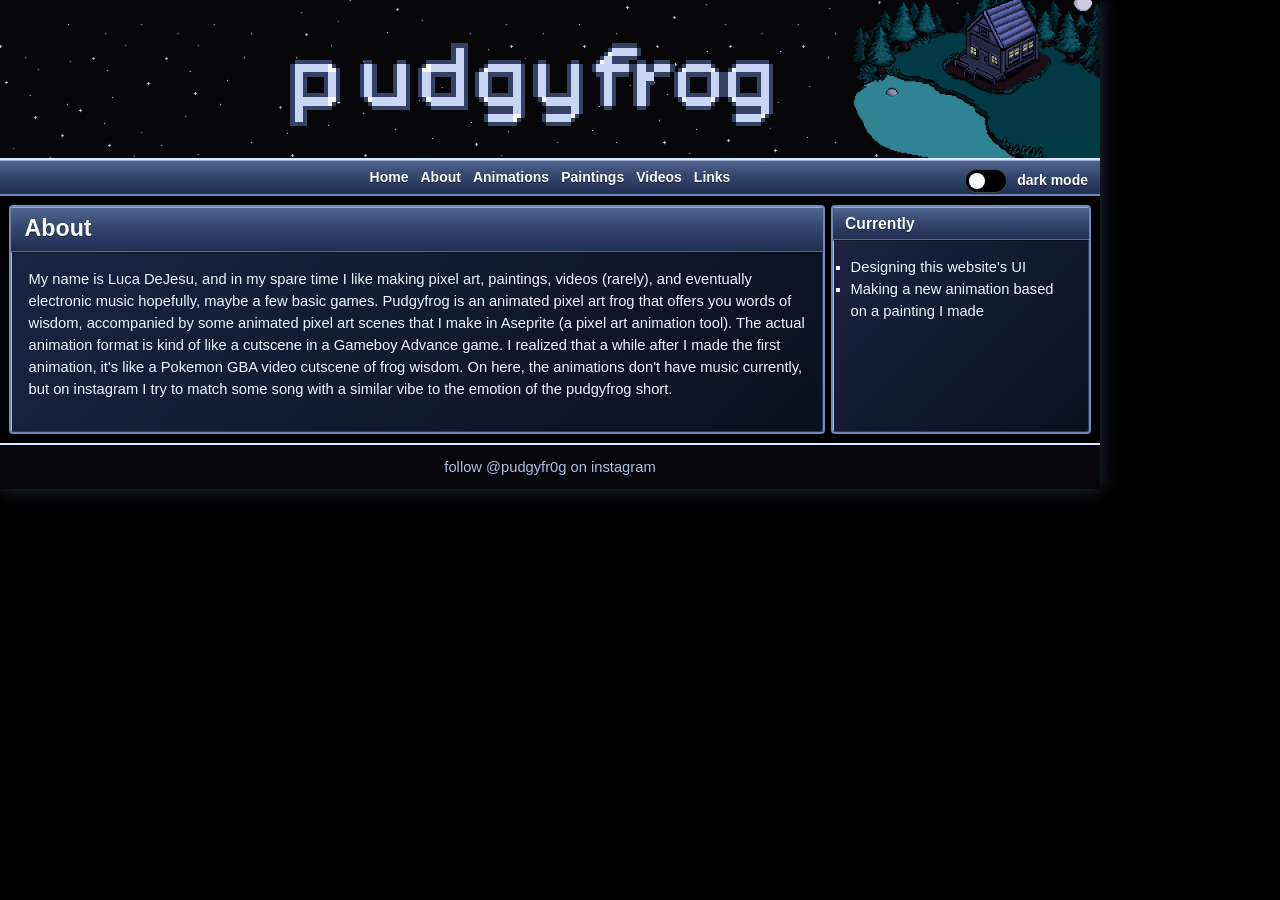
==== about.html @ e2b1fe8c "updated the about page" ====
<!doctype html>
<html lang="en">
  <head>
    <meta charset="utf-8">
    <meta name="viewport" content="width=device-width, initial-scale=1">
    <title>About | Pudgy Frog</title>
    <meta name="description" content="About Pudgy Frog.">
    <link rel="stylesheet" href="styles.css?v=mobile-animation-stability">
  </head>
  <body>
    <div class="stars" aria-hidden="true"></div>
    <div class="moon" aria-hidden="true"></div>
    <div class="site-shell">
      <header class="masthead">
        <a class="brand brand-logo" href="index.html">
          <picture>
            <source media="(max-width: 860px)" srcset="assets/images/decor/pudgy-logo-mobile.png?v=mobile-logo-20260625">
            <img src="assets/images/decor/pudgy-logo-desktop.gif?v=logo-animation-20260625" alt="pudgyfrog">
          </picture>
        </a>
      </header>
      <nav class="main-nav" aria-label="Main navigation">
        <a href="index.html">Home</a>
        <a href="about.html" aria-current="page">About</a>
        <a href="gallery.html">Animations</a>
        <a href="thoughts.html">Paintings</a>
        <a href="videos.html">Videos</a>
        <a href="links.html">Links</a>
        <label class="theme-toggle">
          <input type="checkbox" data-theme-toggle>
          <span class="theme-toggle-track" aria-hidden="true">
            <span class="theme-toggle-thumb"></span>
          </span>
          <span data-theme-label>dark mode</span>
        </label>
      </nav>
      <main class="page-grid">
        <article class="box page-panel">
          <h1>About</h1>
          <p>
            My name is Luca DeJesu, and in my spare time I like making pixel art,
            paintings, videos (rarely), and eventually electronic music hopefully,
            maybe a few basic games. Pudgyfrog is an animated pixel art frog that
            offers you words of wisdom, accompanied by some animated pixel art scenes
            that I make in Aseprite (a pixel art animation tool). The actual animation
            format is kind of like a cutscene in a Gameboy Advance game. I realized
            that a while after I made the first animation, it's like a Pokemon GBA
            video cutscene of frog wisdom. On here, the animations don't have music
            currently, but on instagram I try to match some song with a similar vibe
            to the emotion of the pudgyfrog short.
          </p>
        </article>
        <aside class="box">
          <h2>Currently</h2>
          <ul class="plain-list">
            <li>Designing this website's UI</li>
            <li>Making a new animation based on a painting I made</li>
          </ul>
        </aside>
      </main>
      <footer class="site-footer"><p>follow @pudgyfr0g on instagram</p></footer>
    </div>
    <script src="script.js"></script>
  </body>
</html>
---- styles.css ----
:root {
  color-scheme: dark;
  --bg: #02030d;
  --panel: #05050b;
  --panel-soft: #0a0e23;
  --shell-bg: rgba(0, 0, 0, 0.9);
  --body-bg: #000;
  --ink: #f8fbff;
  --muted: #aebfe3;
  --line: #dbe7ff;
  --blue: #1638ff;
  --blue-hot: #374cff;
  --green: #71d692;
  --pink: #ff8bd4;
  --shadow: rgba(67, 91, 145, 0.38);
  --sky-gradient: linear-gradient(90deg, #10182d 0%, #1b2948 48%, #0d1528 100%);
  --gradient-text: #f8fbff;
  --nav-hover: #aebfe3;
  --weather-bg: #0c1325;
  --weather-text: #f8fbff;
  --weather-title: linear-gradient(90deg, #26395f, #101a31);
  --masthead-left-bg: #050812;
  --brand-color: #ffffff;
  --font-ui: "Segoe UI Variable Text", "Segoe UI", Tahoma, Geneva, sans-serif;
  --font-display: "Segoe UI Variable Display", "Segoe UI", Tahoma, Geneva, sans-serif;
}

html[data-theme="light"] {
  color-scheme: light;
  --bg: #f3f8ff;
  --panel: #f8fbff;
  --panel-soft: #eaf3ff;
  --shell-bg: rgba(244, 249, 255, 0.97);
  --body-bg: #ffffff;
  --ink: #18130f;
  --muted: #755f70;
  --line: #2b241f;
  --blue: #2442de;
  --blue-hot: #4960ff;
  --shadow: rgba(103, 83, 111, 0.22);
  --sky-gradient: linear-gradient(90deg, #ffffff 0%, #edf6ff 52%, #dcecff 100%);
  --gradient-text: #18130f;
  --nav-hover: #2442de;
  --weather-bg: #f8fbff;
  --weather-text: #18130f;
  --weather-title: linear-gradient(90deg, #ffffff, #e8f3ff);
  --masthead-left-bg: #ffffff;
  --brand-color: #18130f;
}

html[data-theme="dark"] {
  color-scheme: dark;
}

* {
  box-sizing: border-box;
}

html {
  scroll-behavior: smooth;
}

body {
  min-height: 100vh;
  margin: 0;
  background: var(--body-bg);
  color: var(--ink);
  font-family: var(--font-ui);
  font-size: 0.92rem;
  line-height: 1.5;
}

a {
  color: var(--ink);
}

button,
input,
textarea {
  font: inherit;
}

.stars {
  display: none;
}

.moon {
  display: none;
}

.moon::after {
  content: "";
  position: absolute;
  top: -0.15rem;
  left: 1.3rem;
  width: 4rem;
  height: 4rem;
  border-radius: 50%;
  background: var(--bg);
}

.site-shell {
  width: min(1100px, calc(100% - 1rem));
  margin: 0 0 5rem;
  border: 0;
  background: var(--shell-bg);
  box-shadow: 0 0 18px rgba(126, 156, 214, 0.3);
}

html[data-theme="light"] .site-shell {
  box-shadow: 0 0 18px rgba(139, 179, 230, 0.34);
}

.masthead {
  position: relative;
  display: grid;
  min-height: 160px;
  aspect-ratio: 11000 / 1600;
  place-items: center;
  align-content: center;
  gap: 0.55rem;
  overflow: hidden;
  border-bottom: 2px solid var(--line);
  background: var(--masthead-left-bg);
  text-align: center;
}

.masthead::before,
.masthead::after {
  content: "";
  position: absolute;
  inset: 0;
  z-index: 0;
  background-repeat: no-repeat;
  background-size: contain;
  image-rendering: pixelated;
  opacity: 0.82;
  pointer-events: none;
}

.masthead .brand::before {
  content: none;
}

.masthead::before {
  right: auto;
  width: 52%;
  background-color: var(--masthead-left-bg);
  background-image: none;
  -webkit-mask-image: none;
  mask-image: none;
  opacity: 1;
}

.masthead::after {
  left: auto;
  width: 58%;
  background-color: var(--masthead-left-bg);
  background-image: none;
  background-position: right center;
  -webkit-mask-image: none;
  mask-image: none;
}

html[data-theme="light"] .masthead {
  background-color: #fff;
  background-image: url("assets/images/decor/light-mode-animation.gif?v=light-masthead-final-fr");
  background-position: center bottom;
  background-size: 100% auto;
  background-repeat: no-repeat;
  opacity: 1;
}

html[data-theme="light"] .masthead::before,
html[data-theme="light"] .masthead::after {
  width: 100%;
  background: transparent;
  opacity: 0;
}

html[data-theme="dark"] .masthead {
  background-color: #000;
  background-image: url("assets/images/decor/dark-mode-cabin.gif?v=dark-masthead-20260623");
  background-position: center bottom;
  background-size: 100% auto;
  background-repeat: no-repeat;
  opacity: 1;
}

html[data-theme="dark"] .masthead::before,
html[data-theme="dark"] .masthead::after {
  background-image: none;
  opacity: 0;
}

.masthead.compact {
  min-height: 102px;
}

.stripe-panel {
  display: none;
}

.brand {
  position: relative;
  z-index: 2;
  display: inline-flex;
  align-items: center;
  justify-content: center;
  color: var(--brand-color);
  font-family: var(--font-display);
  font-size: clamp(2.45rem, 7vw, 4.4rem);
  font-weight: 500;
  line-height: 1.05;
  text-decoration: none;
  text-shadow: none;
}

.brand-logo {
  width: min(58vw, 540px);
  max-width: calc(100% - 2rem);
  transform: translateY(8px);
}

.brand-logo img {
  display: block;
  width: 100%;
  height: auto;
  image-rendering: pixelated;
}

.brand-logo picture {
  display: block;
  width: 100%;
}

.compact .brand {
  font-size: clamp(2rem, 5.5vw, 3.4rem);
}

.tagline {
  position: relative;
  z-index: 2;
  margin: 0.5rem 0 0;
  color: var(--ink);
  font-size: 0.95rem;
  font-weight: 500;
}

.main-nav {
  position: relative;
  display: flex;
  flex-wrap: wrap;
  justify-content: center;
  gap: 0.25rem 0.75rem;
  padding: 0.55rem 1rem;
  border-bottom: 2px solid var(--line);
  background: var(--sky-gradient);
  color: #fff;
  font-family: Tahoma, Verdana, sans-serif;
  font-size: 14px;
  font-weight: 700;
  letter-spacing: 0;
  line-height: 1.2;
  text-align: center;
  text-shadow: 0 1px 0 #11182d;
  -webkit-font-smoothing: antialiased;
}

html[data-theme="light"] .main-nav {
  background: linear-gradient(180deg, #f4f9ff 0%, #dcecff 48%, #bed8f7 100%);
  color: #111;
  text-shadow: 0 1px 0 #fff;
}

html[data-theme="dark"] .main-nav {
  border-bottom-color: #7188be;
  background: linear-gradient(180deg, #52678f 0%, #34486f 45%, #202e50 100%);
  box-shadow:
    inset 0 1px 0 #9badd1,
    0 1px 0 rgba(0, 0, 0, 0.4);
}

.main-nav a {
  color: inherit;
  text-decoration: none;
  text-shadow: inherit;
}

.main-nav a:hover,
.main-nav [aria-current="page"] {
  color: inherit;
  text-shadow: inherit;
}

.main-nav .theme-toggle {
  position: absolute;
  right: 0.75rem;
}

.theme-toggle {
  display: inline-flex;
  align-items: center;
  gap: 0.65rem;
  color: inherit;
  font-family: Tahoma, Verdana, sans-serif;
  font-size: 14px;
  font-weight: 700;
  letter-spacing: 0;
  line-height: 1.2;
  text-shadow: inherit;
  -webkit-font-smoothing: antialiased;
  cursor: pointer;
  user-select: none;
}

.theme-toggle input {
  position: absolute;
  inline-size: 1px;
  block-size: 1px;
  overflow: hidden;
  clip: rect(0 0 0 0);
  white-space: nowrap;
}

.theme-toggle-track {
  position: relative;
  display: inline-block;
  width: 42px;
  height: 24px;
  flex: 0 0 auto;
  border: 1px solid color-mix(in srgb, var(--ink) 28%, transparent);
  border-radius: 999px;
  background: var(--body-bg);
  box-shadow:
    inset 0 1px 3px rgba(0, 0, 0, 0.28),
    0 1px 2px rgba(0, 0, 0, 0.16);
  transition:
    background 180ms ease,
    border-color 180ms ease;
}

.theme-toggle-thumb {
  position: absolute;
  top: 3px;
  left: 3px;
  width: 16px;
  height: 16px;
  border-radius: 50%;
  background: var(--ink);
  box-shadow: 0 1px 4px rgba(0, 0, 0, 0.38);
  transition:
    transform 180ms cubic-bezier(0.22, 1, 0.36, 1),
    background 180ms ease;
}

.theme-toggle input:checked + .theme-toggle-track .theme-toggle-thumb {
  transform: translateX(18px);
}

.theme-toggle input:focus-visible + .theme-toggle-track {
  outline: 3px solid color-mix(in srgb, var(--blue) 70%, transparent);
  outline-offset: 3px;
}

.theme-toggle:hover .theme-toggle-thumb {
  box-shadow:
    0 1px 4px rgba(0, 0, 0, 0.38),
    0 0 0 4px color-mix(in srgb, var(--ink) 10%, transparent);
}

.layout {
  display: grid;
  grid-template-columns: 255px minmax(0, 1fr) 220px;
  gap: 6px;
  padding: 9px;
}

.box {
  min-width: 0;
  border: 2px solid var(--line);
  background: var(--panel);
}

.box:not(.weather-box),
.comments-section {
  --ink: #17325d;
  --muted: #526b96;
  --line: #7f9edb;
  --panel: #eef3ff;
  --panel-soft: #dfe9fb;
  --gradient-text: #17325d;
  overflow: hidden;
  border: 2px solid #7f9edb;
  border-radius: 4px;
  background:
    linear-gradient(135deg, rgba(255, 255, 255, 0.94), rgba(225, 234, 251, 0.96));
  color: #17325d;
  box-shadow:
    inset 1px 1px 0 #fff,
    inset -1px -1px 0 #b5c8ec,
    2px 3px 0 rgba(52, 83, 159, 0.2);
}

html[data-theme="dark"] .box:not(.weather-box),
html[data-theme="dark"] .comments-section {
  --ink: #eef4ff;
  --muted: #aebfe3;
  --line: #7188be;
  --panel: #11182d;
  --panel-soft: #18233f;
  --gradient-text: #eef4ff;
  border-color: #7188be;
  background:
    linear-gradient(135deg, rgba(27, 38, 69, 0.98), rgba(10, 15, 31, 0.98));
  color: #eef4ff;
  box-shadow:
    inset 1px 1px 0 #a9b9dc,
    inset -1px -1px 0 #26385f,
    2px 3px 0 rgba(0, 0, 0, 0.42);
}

.box h1,
.box h2 {
  margin: 0;
  background: var(--sky-gradient);
  border-bottom: 1px solid var(--line);
  color: var(--gradient-text);
  font-family: var(--font-display);
  font-weight: 700;
  line-height: 1.1;
  text-align: center;
}

.box:not(.weather-box) > h1,
.box:not(.weather-box) > h2,
.comments-section > h2 {
  border-bottom: 1px solid #b7c9eb;
  background:
    linear-gradient(180deg, #fff 0%, #f8fbff 46%, #dce7fa 100%);
  color: #17325d;
  text-align: left;
  text-shadow: 0 1px 0 #fff;
  box-shadow:
    inset 0 1px 0 #fff,
    0 1px 0 rgba(77, 109, 177, 0.2);
}

html[data-theme="dark"] .box:not(.weather-box) > h1,
html[data-theme="dark"] .box:not(.weather-box) > h2,
html[data-theme="dark"] .comments-section > h2 {
  border-bottom-color: #536b9f;
  background:
    linear-gradient(180deg, #52678f 0%, #34486f 45%, #202e50 100%);
  color: #fff;
  text-shadow: 0 1px 0 #11182d;
  box-shadow:
    inset 0 1px 0 #9badd1,
    0 1px 0 rgba(0, 0, 0, 0.4);
}

.box h1 {
  padding: 0.7rem 1.2rem;
  font-size: clamp(1.75rem, 5vw, 3rem);
}

.box:not(.weather-box) > h1 {
  padding: 0.55rem 0.85rem;
  font-size: clamp(1.15rem, 3vw, 1.45rem);
}

.box h2 {
  padding: 0.5rem 0.9rem;
  font-size: 1.05rem;
}

.box:not(.weather-box) > h2,
.comments-section > h2 {
  padding: 0.45rem 0.75rem;
  font-size: 0.98rem;
}

.box p,
.box ul,
.box form,
.box dl,
.entry {
  margin: 0;
  padding: 1rem 1.1rem;
}

.rail {
  display: grid;
  gap: 6px;
  align-content: start;
}

.profile-box img {
  display: block;
  width: 88px;
  margin: 0.85rem auto 0;
  border: 1px solid var(--line);
}

.weather-box {
  overflow: hidden;
  border-width: 2px;
  border-style: solid;
  border-color: var(--line) var(--muted) var(--muted) var(--line);
  background:
    linear-gradient(rgba(5, 5, 11, 0.16), rgba(5, 5, 11, 0.26)),
    url("assets/images/weather/widget-background.png") center / cover no-repeat;
  color: var(--weather-text);
  font-family: "Segoe UI", Tahoma, Geneva, sans-serif;
  text-align: left;
  box-shadow:
    inset 1px 1px 0 #dbe7ff,
    inset -1px -1px 0 #344a73,
    3px 3px 0 rgba(0, 0, 0, 0.28);
}

html[data-theme="dark"] .weather-box {
  --weather-widget-ink: #fff;
}

html[data-theme="light"] .weather-box {
  --weather-widget-ink: #000;
  background:
    linear-gradient(rgba(255, 253, 248, 0.46), rgba(255, 253, 248, 0.58)),
    url("assets/images/weather/widget-background.png") center / cover no-repeat;
}

.weather-box,
.weather-titlebar,
.weather-place,
.weather-temp,
.weather-note,
.weather-details,
.weather-details dt,
.weather-details dd {
  color: var(--weather-widget-ink, var(--weather-text));
}

.weather-titlebar {
  display: flex;
  align-items: center;
  gap: 0.25rem;
  min-height: 22px;
  padding: 0.15rem 0.18rem 0.15rem 0.35rem;
  border-bottom: 2px solid var(--line);
  background: var(--weather-title);
  color: var(--weather-text);
  font-size: 0.78rem;
  font-weight: 500;
}

.weather-titlebar img {
  width: 20px;
  height: 20px;
  object-fit: contain;
}

.weather-titlebar .window-controls {
  display: block;
  width: 54px;
  height: 18px;
  margin-left: auto;
  object-fit: contain;
  image-rendering: pixelated;
}

.weather-box .weather-alert {
  display: block;
  width: fit-content;
  max-width: calc(100% - 1.4rem);
  margin: 0.08rem auto 0.25rem;
  border: 1px solid rgba(255, 210, 210, 0.9);
  border-radius: 999px;
  padding: 0.1rem 0.35rem;
  background: linear-gradient(
    180deg,
    rgba(255, 116, 108, 0.72),
    rgba(211, 61, 54, 0.72)
  );
  color: #fff;
  font-family: Tahoma, "MS Sans Serif", "Arial Narrow", sans-serif;
  font-size: 0.55rem;
  font-weight: 400;
  letter-spacing: 0;
  line-height: 1.15;
  text-align: center;
  text-transform: lowercase;
  text-shadow: 1px 1px 0 rgba(110, 20, 15, 0.72);
  box-shadow:
    inset 1px 1px 0 rgba(255, 255, 255, 0.35),
    inset -1px -1px 0 rgba(88, 0, 0, 0.35);
}

.weather-alert[hidden] {
  display: none;
}

html[data-theme="light"] .weather-alert,
html[data-theme="dark"] .weather-alert {
  color: #fff;
}

.weather-place {
  margin: 0;
  padding: 0.55rem 0.7rem 0.1rem;
  color: var(--weather-text);
  font-size: 0.88rem;
  font-weight: 800;
  text-align: left;
}

.weather-icon {
  display: block;
  width: 78px;
  height: 78px;
  margin: 0 auto;
  object-fit: contain;
  filter: drop-shadow(0 2px 3px rgba(0, 0, 0, 0.28));
}

.weather-temp {
  margin: 0;
  padding: 0 0 0.55rem;
  color: var(--weather-text);
  font-size: 2.6rem;
  font-weight: 900;
  letter-spacing: 0;
  line-height: 1;
  text-align: center;
  text-shadow: 0 2px 2px rgba(255, 255, 255, 0.45);
}

.weather-note {
  padding: 0.1rem 0.7rem;
  color: var(--weather-text);
  font-size: 0.9rem;
  font-weight: 800;
  text-align: center;
  text-transform: lowercase;
}

.weather-details {
  display: grid;
  gap: 0;
  margin: 0;
  padding: 0 0.7rem 0.65rem;
  color: var(--weather-text);
  font-size: 0.78rem;
}

.weather-details div {
  display: flex;
  justify-content: space-between;
  gap: 0.65rem;
  border-bottom: 1px dotted var(--muted);
  padding: 0.3rem 0;
}

.weather-details dt {
  color: var(--muted);
}

.weather-details dd {
  margin: 0;
  color: var(--weather-text);
  font-weight: 800;
  text-align: right;
}

html[data-theme="dark"] .weather-box,
html[data-theme="dark"] .weather-box * {
  color: #fff;
}

html[data-theme="light"] .weather-box,
html[data-theme="light"] .weather-box * {
  color: #000;
}

html[data-theme="dark"] .weather-box .weather-alert,
html[data-theme="light"] .weather-box .weather-alert {
  color: #fff;
}

.button-link,
button,
.link-grid a {
  display: inline-block;
  border: 1px solid var(--line);
  background: var(--blue);
  color: #fff;
  padding: 0.25rem 0.6rem;
  text-decoration: none;
}

.button-badge {
  width: 150px;
  margin: 0.85rem auto;
  padding: 0.25rem;
  border: 2px ridge var(--line);
  background: var(--blue);
  font-family: var(--font-ui);
  font-size: 0.75rem;
  font-weight: 700;
  text-align: center;
}

.instagram-button {
  display: block;
  border: 1px solid #7f9edb;
  border-radius: 3px;
  background: linear-gradient(180deg, #fff 0%, #eaf3ff 48%, #d6e8ff 100%);
  color: #17325d;
  box-shadow:
    inset 0 1px 0 #fff,
    0 2px 0 rgba(52, 83, 159, 0.2);
  text-decoration: none;
}

html[data-theme="dark"] .instagram-button {
  border-color: #7188be;
  background: linear-gradient(180deg, #52678f 0%, #34486f 48%, #202e50 100%);
  color: #fff;
  box-shadow:
    inset 0 1px 0 #9badd1,
    0 2px 0 rgba(0, 0, 0, 0.38);
}

.side-picture-frame {
  margin: 0 0.85rem 0.85rem;
  padding: 0.35rem;
  border: 2px solid var(--line);
  background: var(--panel-soft);
}

.side-picture-frame img {
  display: block;
  width: 100%;
  aspect-ratio: 16 / 9;
  object-fit: cover;
  background: var(--masthead-left-bg);
  image-rendering: pixelated;
}

textarea,
input {
  width: 100%;
  border: 1px solid var(--line);
  background: #fff;
  color: #05050b;
}

textarea {
  min-height: 72px;
  resize: vertical;
}

.feature {
  grid-column: 2 / -1;
  position: relative;
  display: flex;
  flex-direction: column;
  min-height: 500px;
  overflow: hidden;
  text-align: left;
}

.feature h1 {
  border-bottom: 0;
  background: transparent;
  padding: 0 0 0.55rem;
  color: var(--ink);
  font-size: clamp(1.15rem, 3vw, 1.45rem);
  line-height: 1.15;
  text-align: left;
  text-shadow: none;
}

.feature h1::after {
  content: "";
  display: block;
  margin-top: 0.55rem;
  border-bottom: 1px dotted var(--muted);
}

.feature .kicker {
  color: var(--green);
  font-size: 0.9rem;
  font-weight: 650;
}

.feature-intro {
  display: grid;
  grid-template-columns: minmax(0, 1fr) minmax(210px, 270px);
  gap: 1.1rem;
  align-items: start;
  padding: 1.15rem 1.15rem 2.6rem;
}

.feature-text {
  display: grid;
  gap: 0.85rem;
  align-content: start;
}

.feature-copy {
  max-width: 610px;
  margin: 0;
  padding: 0;
  font-size: 1rem;
  line-height: 1.55;
  text-align: left;
}

.feature-widgets {
  display: grid;
  gap: 0.65rem;
}

.feature-widgets .box {
  box-shadow: 5px 5px 0 var(--shadow);
}

.feature-widgets .box h2 {
  padding: 0.35rem 0.65rem;
  font-size: 0.95rem;
  text-align: left;
}

.feature-widgets .box p,
.feature-widgets .box dl {
  padding: 0.75rem;
  font-size: 0.86rem;
}

.chat-messages {
  min-height: 64px;
  border-bottom: 1px dotted var(--muted);
}

.chat-messages p {
  padding: 0.65rem 0.75rem;
}

.chat-form {
  display: grid;
  grid-template-columns: minmax(0, 1fr) auto;
  gap: 0.45rem;
  padding: 0.65rem;
}

.chat-form input,
.chat-form button {
  min-height: 30px;
}

.chat-form button {
  padding-inline: 0.75rem;
}

.visually-hidden {
  position: absolute;
  width: 1px;
  height: 1px;
  overflow: hidden;
  clip: rect(0 0 0 0);
  white-space: nowrap;
}

.postcards {
  display: grid;
  grid-template-columns: repeat(3, minmax(0, 1fr));
  gap: 0.8rem;
  margin-top: auto;
  padding: 0 1.15rem 1.15rem;
}

.postcards a {
  display: grid;
  gap: 0.35rem;
  color: var(--ink);
  font-weight: 650;
  text-align: center;
  text-decoration: none;
}

.empty-preview {
  display: block;
  width: 100%;
  aspect-ratio: 16 / 9;
  border: 0;
  background: var(--blue);
}

.image-preview {
  background-position: center;
  background-size: cover;
  image-rendering: auto;
}

.game-preview {
  background-color: #05050b;
  background-position: center bottom;
  background-size: cover;
  image-rendering: pixelated;
}

.status-box dl {
  display: grid;
  gap: 0.5rem;
}

.status-box div {
  display: flex;
  justify-content: space-between;
  gap: 0.5rem;
  border-bottom: 1px dotted var(--muted);
}

.status-box dt {
  color: var(--muted);
}

.status-box dd {
  margin: 0;
}

.ticker {
  grid-column: 1 / -1;
  border: 2px solid var(--line);
  background: var(--sky-gradient);
  color: var(--gradient-text);
  padding: 0.45rem 1rem;
  font-weight: 600;
  font-size: 0.86rem;
  text-align: center;
}

.moon-photo-box {
  padding: 0.75rem;
}

.moon-photo-box img {
  display: block;
  width: 100%;
  height: 100%;
  min-height: 160px;
  object-fit: cover;
  border: 2px solid var(--line);
}

fieldset {
  display: grid;
  gap: 0.2rem;
  border: 0;
  padding: 0;
}

label {
  display: block;
}

input[type="radio"] {
  width: auto;
}

.update-log,
.playlist {
  min-height: 160px;
}

.update-log li {
  margin-bottom: 0.35rem;
}

.playlist {
  padding: 0.75rem;
}

.playlist img {
  display: block;
  width: 100%;
  height: 100%;
  min-height: 136px;
  object-fit: contain;
  object-position: center bottom;
  border: 2px solid var(--line);
  background: #05050b;
  image-rendering: pixelated;
}

.lower-chat {
  min-height: 160px;
}

.lower-chat .chat-messages {
  min-height: 68px;
}

.site-footer {
  border-top: 2px solid var(--line);
  padding: 0.7rem 1rem;
  background: #05050b;
  color: var(--muted);
  text-align: center;
}

html[data-theme="light"] .site-footer {
  background: #eaf3ff;
  color: #17325d;
}

.site-footer p {
  margin: 0;
}

.page-grid {
  display: grid;
  grid-template-columns: minmax(0, 1fr) 260px;
  gap: 6px;
  padding: 9px;
}

.page-panel {
  padding-bottom: 1rem;
}

.page-subheading {
  margin: -0.35rem 1.15rem 0;
  color: var(--ink);
  font-size: 0.9rem;
  font-style: italic;
  text-align: center;
}

.video-page {
  padding-bottom: 1.15rem;
}

.youtube-player {
  position: relative;
  width: calc(100% - 2.3rem);
  margin: 1.15rem;
  aspect-ratio: 16 / 9;
  border: 2px solid var(--line);
  background: #000;
  overflow: hidden;
}

.youtube-player iframe {
  position: relative;
  z-index: 2;
  display: block;
  width: 100%;
  height: 100%;
  border: 0;
  opacity: 0;
  transition: opacity 180ms ease;
}

.youtube-player iframe[hidden] {
  display: none;
}

.youtube-player.is-ready iframe {
  opacity: 1;
}

.youtube-player-fallback {
  position: absolute;
  inset: 0;
  z-index: 1;
  display: grid;
  align-content: center;
  gap: 0.75rem;
  padding: 1.5rem;
  place-items: center;
  background:
    linear-gradient(rgba(5, 5, 11, 0.42), rgba(5, 5, 11, 0.7)),
    url("assets/images/chiptune-thumbnail.jpg") center / cover no-repeat;
  color: #fff;
  text-align: center;
}

.youtube-player-fallback p {
  margin: 0;
  font-size: clamp(1.15rem, 3vw, 2rem);
  font-weight: 800;
  text-shadow: 0 2px 8px #000;
}

.youtube-player-fallback a {
  border: 1px solid #fff;
  border-radius: 999px;
  padding: 0.6rem 1rem;
  background: #fff;
  color: #05050b;
  font-weight: 800;
  text-decoration: none;
}

.youtube-player-fallback a:hover,
.youtube-player-fallback a:focus-visible {
  background: #e8eaff;
}

.youtube-channel-link {
  display: block;
  width: fit-content;
  margin: 0 auto;
  color: var(--ink);
  font-weight: 700;
  text-align: center;
}

.plain-list {
  list-style: square;
}

.gallery-grid,
.note-board,
.painting-grid,
.link-grid {
  display: grid;
  gap: 1rem;
  padding: 1.15rem;
}

.gallery-grid {
  grid-template-columns: repeat(2, minmax(0, 1fr));
}

.animation-grid {
  grid-template-columns: repeat(3, minmax(0, 1fr));
  padding-top: 0.75rem;
}

.painting-grid {
  grid-template-columns: repeat(3, minmax(0, 1fr));
}

.gallery-grid article,
.note-board article {
  border: 1px solid var(--line);
  background: var(--panel-soft);
}

.painting-grid article {
  aspect-ratio: 4 / 3;
  border: 2px solid var(--line);
  background:
    linear-gradient(180deg, rgba(113, 136, 190, 0.18), rgba(64, 88, 139, 0.16)),
    var(--panel);
}

.painting-grid img {
  display: block;
  width: 100%;
  height: 100%;
  object-fit: cover;
}

.painting-stage {
  margin: 1rem 1.15rem 1.15rem;
  border: 2px solid var(--line);
  background: var(--panel);
  cursor: zoom-out;
}

.painting-stage[hidden],
.painting-grid[hidden] {
  display: none;
}

.painting-stage img {
  display: block;
  width: 100%;
  max-height: 78vh;
  object-fit: contain;
}

.painting-stage:focus-visible,
.hover-painting:focus-visible {
  outline: 3px solid var(--blue);
  outline-offset: 4px;
}

.hover-painting {
  cursor: zoom-in;
}

.comments-section {
  margin: 0 1.15rem 1.15rem;
  border: 2px solid var(--line);
  background: var(--panel);
}

.comments-section h2 {
  margin: 0;
  padding: 0.45rem 0.75rem;
  border-bottom: 1px solid #b7c9eb;
  background:
    linear-gradient(180deg, #fff 0%, #f8fbff 46%, #dce7fa 100%);
  color: #17325d;
  font-size: 0.98rem;
  text-align: left;
  text-shadow: 0 1px 0 #fff;
  text-transform: lowercase;
  box-shadow:
    inset 0 1px 0 #fff,
    0 1px 0 rgba(77, 109, 177, 0.2);
}

html[data-theme="dark"] .comments-section h2,
html[data-theme="dark"] .comment-entry header {
  border-bottom-color: #536b9f;
  background:
    linear-gradient(180deg, #52678f 0%, #34486f 45%, #202e50 100%);
  color: #fff;
  text-shadow: 0 1px 0 #11182d;
  box-shadow:
    inset 0 1px 0 #9badd1,
    0 1px 0 rgba(0, 0, 0, 0.4);
}

.comment-form {
  display: grid;
  gap: 0.85rem;
  padding: 1rem;
}

.comment-form label {
  color: var(--ink);
  font-weight: 700;
}

.comment-form input,
.comment-form textarea {
  display: block;
  margin-top: 0.35rem;
}

.comment-form textarea {
  min-height: 110px;
}

.comment-form button {
  justify-self: start;
}

.comment-list {
  display: grid;
  gap: 0.75rem;
  padding: 0 1rem 1rem;
}

.comment-empty {
  margin: 0;
  border: 1px dashed var(--muted);
  padding: 0.75rem;
  color: var(--muted);
  text-align: center;
}

.comment-entry {
  border: 1px solid var(--line);
  background: rgba(255, 255, 255, 0.04);
}

.comment-entry header {
  display: flex;
  flex-wrap: wrap;
  justify-content: space-between;
  gap: 0.5rem;
  padding: 0.55rem 0.75rem;
  border-bottom: 1px solid #b7c9eb;
  background:
    linear-gradient(180deg, #fff 0%, #f8fbff 46%, #dce7fa 100%);
  color: #17325d;
  font-weight: 800;
}

.comment-entry time {
  font-size: 0.82rem;
  font-weight: 700;
}

.comment-entry p {
  margin: 0;
  padding: 0.75rem;
  color: var(--ink);
  white-space: pre-wrap;
}

.gallery-grid article:empty {
  min-height: 180px;
  border: 0;
  background: var(--blue);
}

.gallery-grid img {
  display: block;
  width: 100%;
}

.animation-stage {
  margin: 1rem 1.15rem 1.15rem;
  border: 2px solid var(--line);
  background: var(--panel);
  cursor: zoom-out;
}

/* the big animation only shows while somebody is looking at one */
.animation-stage[hidden],
.animation-grid[hidden] {
  display: none;
}

.animation-stage img,
.animation-stage video {
  display: block;
  width: 100%;
  aspect-ratio: 16 / 9;
  object-fit: cover;
  image-rendering: pixelated;
}

.animation-stage img[hidden],
.animation-stage video[hidden] {
  display: none;
}

.animation-stage video {
  background: #000;
}

.animation-stage img.animation-stage-contained {
  object-fit: contain;
}

.animation-stage:focus-visible {
  outline: 3px solid var(--blue);
  outline-offset: 4px;
}

.animation-grid article {
  border: 2px solid var(--line);
  background:
    linear-gradient(180deg, rgba(113, 136, 190, 0.18), rgba(64, 88, 139, 0.16)),
    var(--panel);
}

.animation-grid img,
.animation-grid video {
  aspect-ratio: 16 / 9;
  height: 100%;
  object-fit: cover;
  image-rendering: pixelated;
}

.hover-gif,
.hover-video {
  cursor: pointer;
}

.hover-gif:focus-visible,
.hover-video:focus-visible {
  outline: 3px solid var(--blue);
  outline-offset: 4px;
}

.gallery-grid article h2,
.note-board article h2 {
  font-size: 0.98rem;
}

.entry + .entry {
  margin-top: 1rem;
  border-top: 1px dotted var(--muted);
}

.guestbook-form {
  display: grid;
  gap: 0.75rem;
}

.link-grid {
  grid-template-columns: repeat(2, minmax(0, 1fr));
}

.link-grid a {
  border: 1px solid #7f9edb;
  border-radius: 3px;
  background: linear-gradient(180deg, #f4f9ff 0%, #dcecff 48%, #bed8f7 100%);
  color: #17325d;
  font-family: var(--font-ui);
  font-weight: 600;
  text-shadow: 0 1px 0 #fff;
  box-shadow:
    inset 0 1px 0 #fff,
    0 2px 0 rgba(52, 83, 159, 0.2);
}

.link-grid a:hover,
.link-grid a:focus-visible {
  background: linear-gradient(180deg, #fff 0%, #e7f2ff 48%, #c9dffc 100%);
}

html[data-theme="dark"] .link-grid a {
  border-color: #7188be;
  background: linear-gradient(180deg, #52678f 0%, #34486f 45%, #202e50 100%);
  color: #fff;
  text-shadow: 0 1px 0 #11182d;
  box-shadow:
    inset 0 1px 0 #9badd1,
    0 2px 0 rgba(0, 0, 0, 0.38);
}

html[data-theme="dark"] .link-grid a:hover,
html[data-theme="dark"] .link-grid a:focus-visible {
  background: linear-gradient(180deg, #60769f 0%, #3d527b 45%, #27375b 100%);
}

@media (max-width: 860px) {
  .site-shell {
    width: calc(100% - 1rem);
    margin-top: 0;
  }

  .masthead {
    min-height: 160px;
    aspect-ratio: 3900 / 1600;
  }

  html[data-theme="light"] .masthead {
    background-image: url("assets/images/decor/light-mode-animation-mobile.gif?v=mobile-masthead-20260624");
  }

  html[data-theme="dark"] .masthead {
    background-image: url("assets/images/decor/dark-mode-cabin-mobile.gif?v=mobile-masthead-20260624");
  }

  .layout,
  .page-grid,
  .moon-photo-box {
    grid-template-columns: 1fr;
  }

  .main-nav .theme-toggle {
    position: static;
    justify-content: center;
    width: 100%;
    margin-top: 0.25rem;
  }

  .layout {
    grid-template-columns: repeat(2, minmax(0, 1fr));
  }

  .layout > * {
    order: 6;
  }

  .left-rail {
    display: contents;
  }

  .feature {
    grid-column: 1 / -1;
    order: 1;
  }

  .weather-box {
    grid-column: span 1;
    order: 2;
  }

  .left-rail .box:not(.weather-box) {
    grid-column: span 1;
    order: 3;
  }

  .ticker,
  .moon-photo-box,
  .update-log,
  .playlist {
    grid-column: 1 / -1;
  }

  .postcards,
  .gallery-grid,
  .link-grid {
    grid-template-columns: 1fr;
  }

  .animation-grid {
    grid-template-columns: repeat(3, minmax(0, 1fr));
  }

  .moon {
    width: 3rem;
    height: 3rem;
  }

  .moon::after {
    width: 3rem;
    height: 3rem;
    left: 1rem;
  }
}

@media (max-width: 560px) {
  .layout {
    grid-template-columns: 1fr;
  }

  .animation-grid {
    grid-template-columns: repeat(2, minmax(0, 1fr));
  }

  .feature-intro {
    grid-template-columns: 1fr;
    padding-right: 1.15rem;
  }

  .weather-box,
  .left-rail .box:not(.weather-box) {
    grid-column: 1;
  }
}
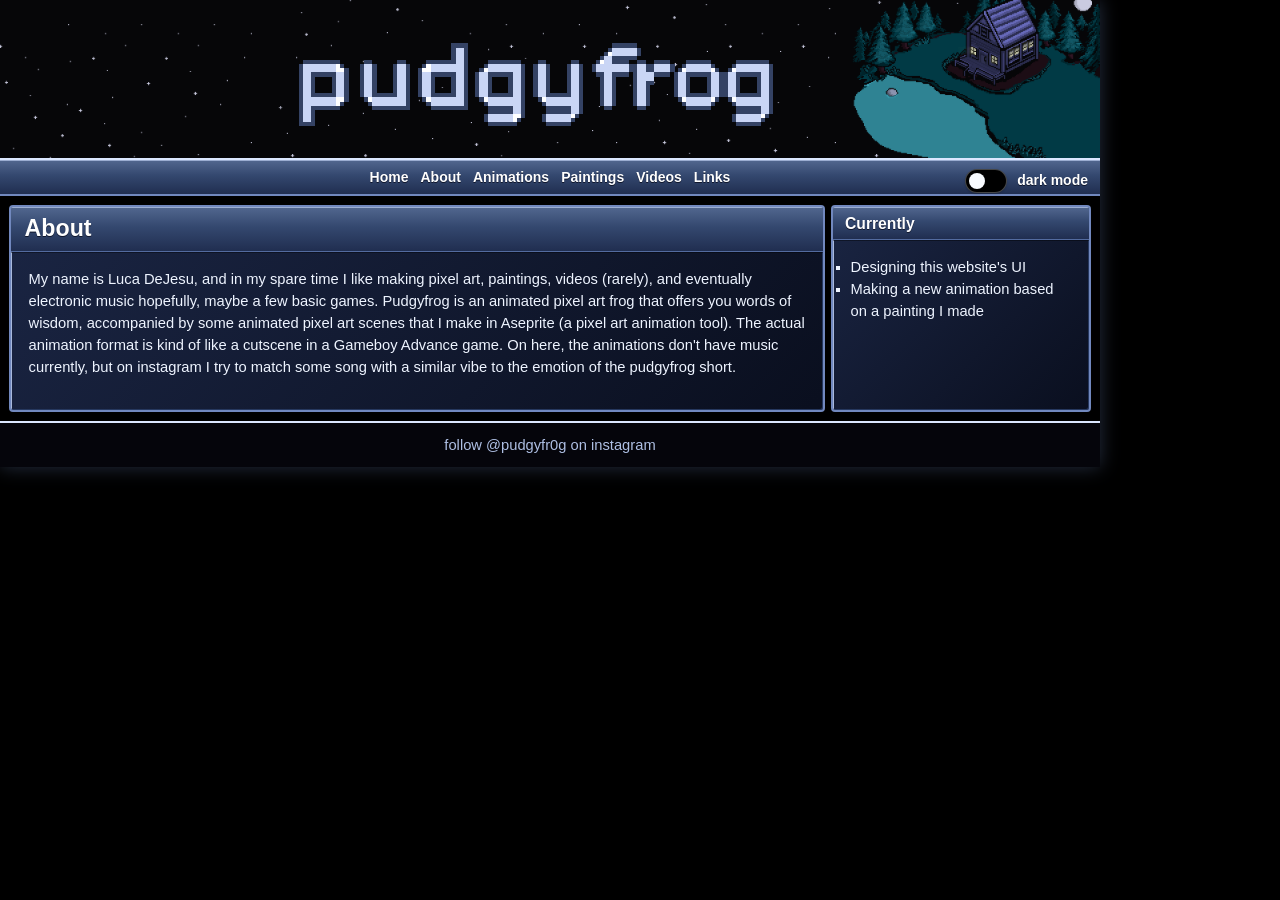
==== commit 1d3e26a7: "updated the about copy" ====
--- a/about.html
+++ b/about.html
@@ -43,9 +43,8 @@
             maybe a few basic games. Pudgyfrog is an animated pixel art frog that
             offers you words of wisdom, accompanied by some animated pixel art scenes
             that I make in Aseprite (a pixel art animation tool). The actual animation
-            format is kind of like a cutscene in a Gameboy Advance game. I realized
-            that a while after I made the first animation, it's like a Pokemon GBA
-            video cutscene of frog wisdom. On here, the animations don't have music
+            format is kind of like a cutscene in a Gameboy Advance game. On here,
+            the animations don't have music
             currently, but on instagram I try to match some song with a similar vibe
             to the emotion of the pudgyfrog short.
           </p>
--- a/styles.css
+++ b/styles.css
@@ -382,8 +382,7 @@
   background: var(--panel);
 }
 
-.box:not(.weather-box),
-.comments-section {
+.box:not(.weather-box) {
   --ink: #17325d;
   --muted: #526b96;
   --line: #7f9edb;
@@ -402,8 +401,7 @@
     2px 3px 0 rgba(52, 83, 159, 0.2);
 }
 
-html[data-theme="dark"] .box:not(.weather-box),
-html[data-theme="dark"] .comments-section {
+html[data-theme="dark"] .box:not(.weather-box) {
   --ink: #eef4ff;
   --muted: #aebfe3;
   --line: #7188be;
@@ -433,8 +431,7 @@
 }
 
 .box:not(.weather-box) > h1,
-.box:not(.weather-box) > h2,
-.comments-section > h2 {
+.box:not(.weather-box) > h2 {
   border-bottom: 1px solid #b7c9eb;
   background:
     linear-gradient(180deg, #fff 0%, #f8fbff 46%, #dce7fa 100%);
@@ -447,8 +444,7 @@
 }
 
 html[data-theme="dark"] .box:not(.weather-box) > h1,
-html[data-theme="dark"] .box:not(.weather-box) > h2,
-html[data-theme="dark"] .comments-section > h2 {
+html[data-theme="dark"] .box:not(.weather-box) > h2 {
   border-bottom-color: #536b9f;
   background:
     linear-gradient(180deg, #52678f 0%, #34486f 45%, #202e50 100%);
@@ -474,8 +470,7 @@
   font-size: 1.05rem;
 }
 
-.box:not(.weather-box) > h2,
-.comments-section > h2 {
+.box:not(.weather-box) > h2 {
   padding: 0.45rem 0.75rem;
   font-size: 0.98rem;
 }
@@ -1194,109 +1189,6 @@
   cursor: zoom-in;
 }
 
-.comments-section {
-  margin: 0 1.15rem 1.15rem;
-  border: 2px solid var(--line);
-  background: var(--panel);
-}
-
-.comments-section h2 {
-  margin: 0;
-  padding: 0.45rem 0.75rem;
-  border-bottom: 1px solid #b7c9eb;
-  background:
-    linear-gradient(180deg, #fff 0%, #f8fbff 46%, #dce7fa 100%);
-  color: #17325d;
-  font-size: 0.98rem;
-  text-align: left;
-  text-shadow: 0 1px 0 #fff;
-  text-transform: lowercase;
-  box-shadow:
-    inset 0 1px 0 #fff,
-    0 1px 0 rgba(77, 109, 177, 0.2);
-}
-
-html[data-theme="dark"] .comments-section h2,
-html[data-theme="dark"] .comment-entry header {
-  border-bottom-color: #536b9f;
-  background:
-    linear-gradient(180deg, #52678f 0%, #34486f 45%, #202e50 100%);
-  color: #fff;
-  text-shadow: 0 1px 0 #11182d;
-  box-shadow:
-    inset 0 1px 0 #9badd1,
-    0 1px 0 rgba(0, 0, 0, 0.4);
-}
-
-.comment-form {
-  display: grid;
-  gap: 0.85rem;
-  padding: 1rem;
-}
-
-.comment-form label {
-  color: var(--ink);
-  font-weight: 700;
-}
-
-.comment-form input,
-.comment-form textarea {
-  display: block;
-  margin-top: 0.35rem;
-}
-
-.comment-form textarea {
-  min-height: 110px;
-}
-
-.comment-form button {
-  justify-self: start;
-}
-
-.comment-list {
-  display: grid;
-  gap: 0.75rem;
-  padding: 0 1rem 1rem;
-}
-
-.comment-empty {
-  margin: 0;
-  border: 1px dashed var(--muted);
-  padding: 0.75rem;
-  color: var(--muted);
-  text-align: center;
-}
-
-.comment-entry {
-  border: 1px solid var(--line);
-  background: rgba(255, 255, 255, 0.04);
-}
-
-.comment-entry header {
-  display: flex;
-  flex-wrap: wrap;
-  justify-content: space-between;
-  gap: 0.5rem;
-  padding: 0.55rem 0.75rem;
-  border-bottom: 1px solid #b7c9eb;
-  background:
-    linear-gradient(180deg, #fff 0%, #f8fbff 46%, #dce7fa 100%);
-  color: #17325d;
-  font-weight: 800;
-}
-
-.comment-entry time {
-  font-size: 0.82rem;
-  font-weight: 700;
-}
-
-.comment-entry p {
-  margin: 0;
-  padding: 0.75rem;
-  color: var(--ink);
-  white-space: pre-wrap;
-}
-
 .gallery-grid article:empty {
   min-height: 180px;
   border: 0;
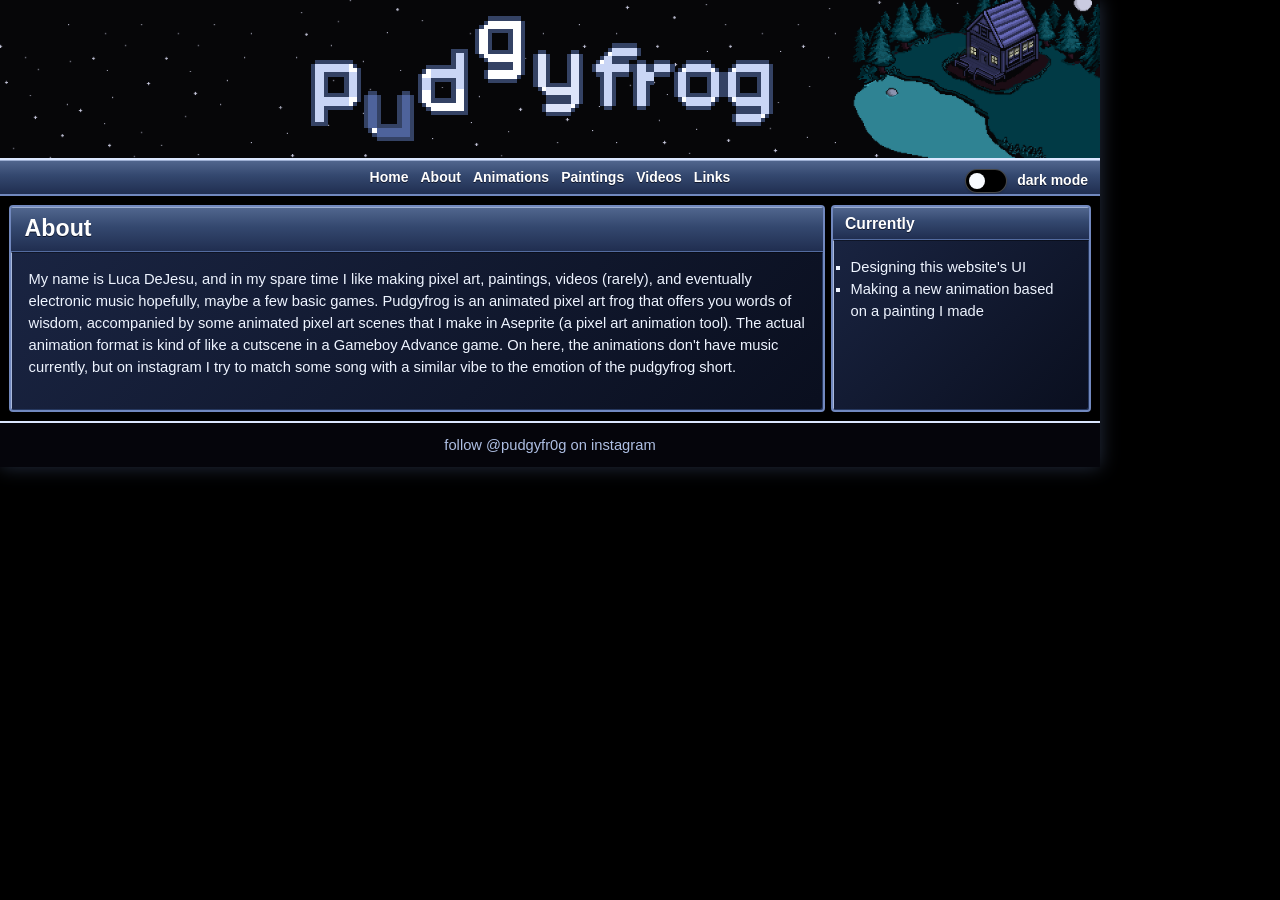
==== commit 9194cd32: "updated the desktop header logo" ====
--- a/about.html
+++ b/about.html
@@ -15,7 +15,7 @@
         <a class="brand brand-logo" href="index.html">
           <picture>
             <source media="(max-width: 860px)" srcset="assets/images/decor/pudgy-logo-mobile.png?v=mobile-logo-20260625">
-            <img src="assets/images/decor/pudgy-logo-desktop.gif?v=logo-animation-20260625" alt="pudgyfrog">
+            <img src="assets/images/decor/pudgy-logo-desktop.gif?v=logo-animation-20260626" alt="pudgyfrog">
           </picture>
         </a>
       </header>
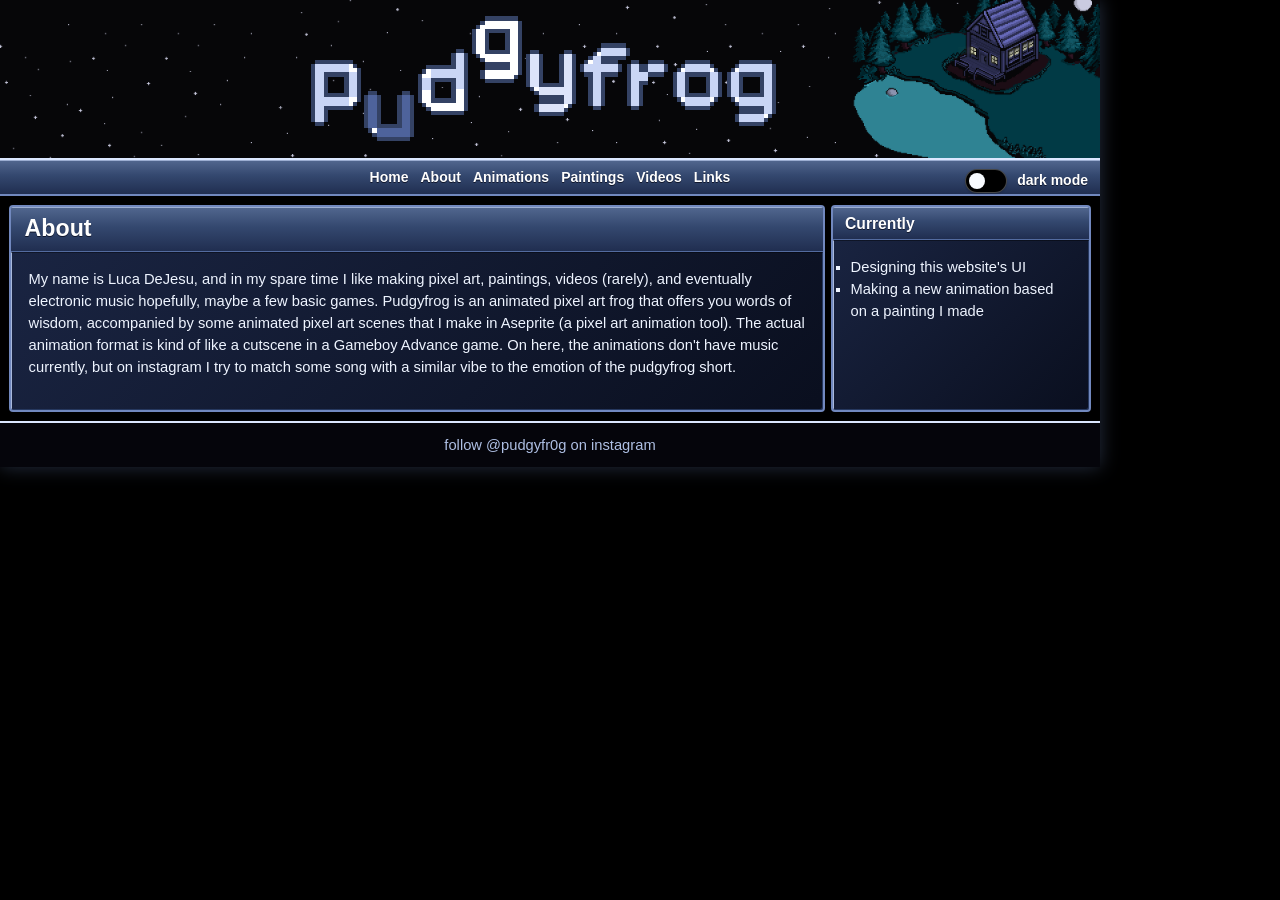
==== commit 8d242438: "updated the header logos" ====
--- a/about.html
+++ b/about.html
@@ -14,8 +14,8 @@
       <header class="masthead">
         <a class="brand brand-logo" href="index.html">
           <picture>
-            <source media="(max-width: 860px)" srcset="assets/images/decor/pudgy-logo-mobile.png?v=mobile-logo-20260625">
-            <img src="assets/images/decor/pudgy-logo-desktop.gif?v=logo-animation-20260626" alt="pudgyfrog">
+            <source media="(max-width: 860px)" srcset="assets/images/decor/pudgy-logo-mobile.png?v=mobile-logo-20260704">
+            <img src="assets/images/decor/pudgy-logo-desktop.gif?v=logo-animation-20260704" alt="pudgyfrog">
           </picture>
         </a>
       </header>
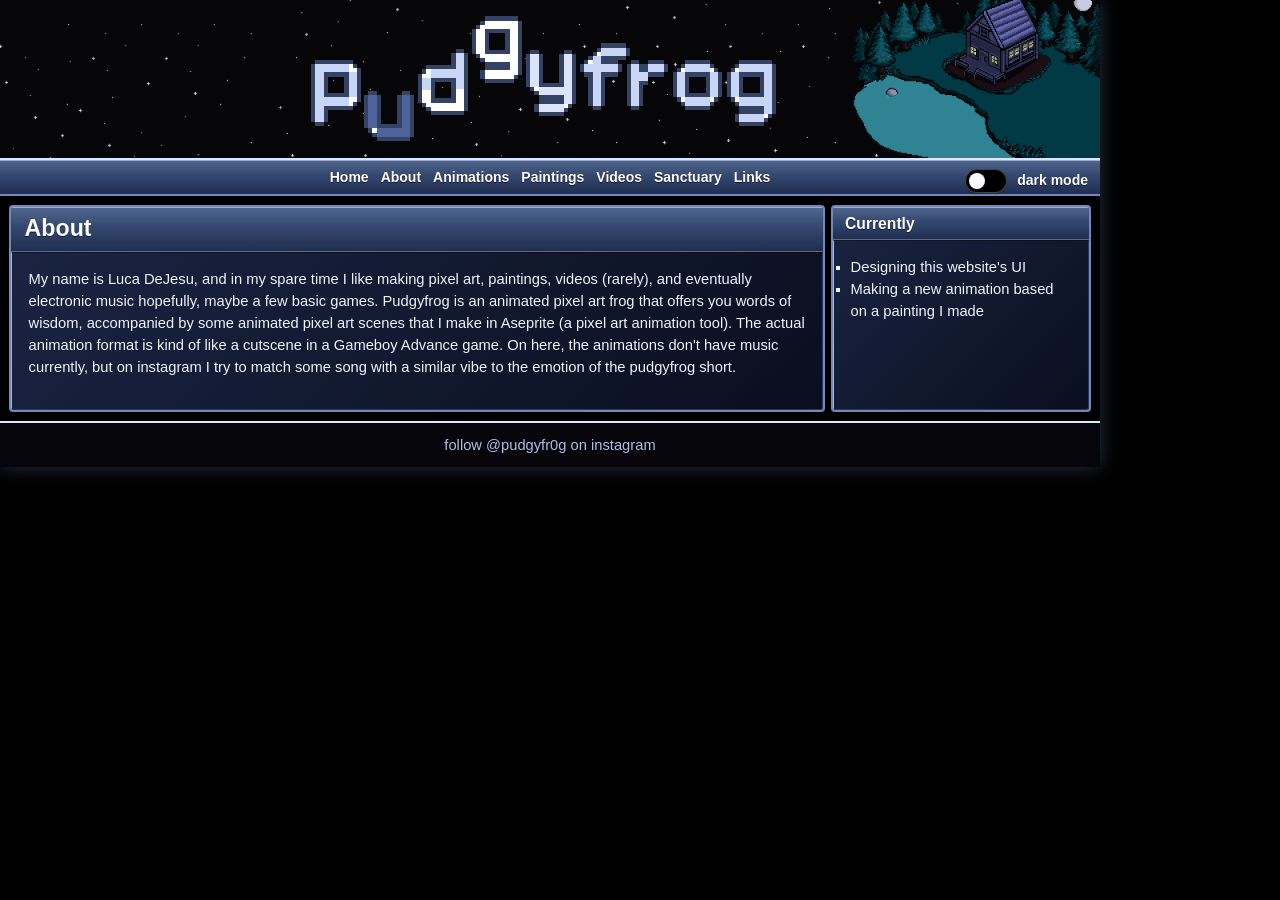
==== commit 87f17eca: "added sanctuary page" ====
--- a/about.html
+++ b/about.html
@@ -5,7 +5,7 @@
     <meta name="viewport" content="width=device-width, initial-scale=1">
     <title>About | Pudgy Frog</title>
     <meta name="description" content="About Pudgy Frog.">
-    <link rel="stylesheet" href="styles.css?v=mobile-animation-stability">
+    <link rel="stylesheet" href="styles.css?v=sanctuary-20260704">
   </head>
   <body>
     <div class="stars" aria-hidden="true"></div>
@@ -25,6 +25,7 @@
         <a href="gallery.html">Animations</a>
         <a href="thoughts.html">Paintings</a>
         <a href="videos.html">Videos</a>
+        <a href="sanctuary.html">Sanctuary</a>
         <a href="links.html">Links</a>
         <label class="theme-toggle">
           <input type="checkbox" data-theme-toggle>
@@ -59,6 +60,6 @@
       </main>
       <footer class="site-footer"><p>follow @pudgyfr0g on instagram</p></footer>
     </div>
-    <script src="script.js"></script>
+    <script src="script.js?v=weather-icons-20260704"></script>
   </body>
 </html>
--- a/styles.css
+++ b/styles.css
@@ -1047,6 +1047,16 @@
   overflow: hidden;
 }
 
+.sanctuary-placeholder {
+  width: calc(100% - 2.3rem);
+  margin: 1.15rem;
+  aspect-ratio: 16 / 9;
+  border: 2px solid var(--line);
+  background:
+    linear-gradient(135deg, rgba(255, 255, 255, 0.08), rgba(0, 0, 0, 0.18)),
+    var(--panel);
+}
+
 .youtube-player iframe {
   position: relative;
   z-index: 2;
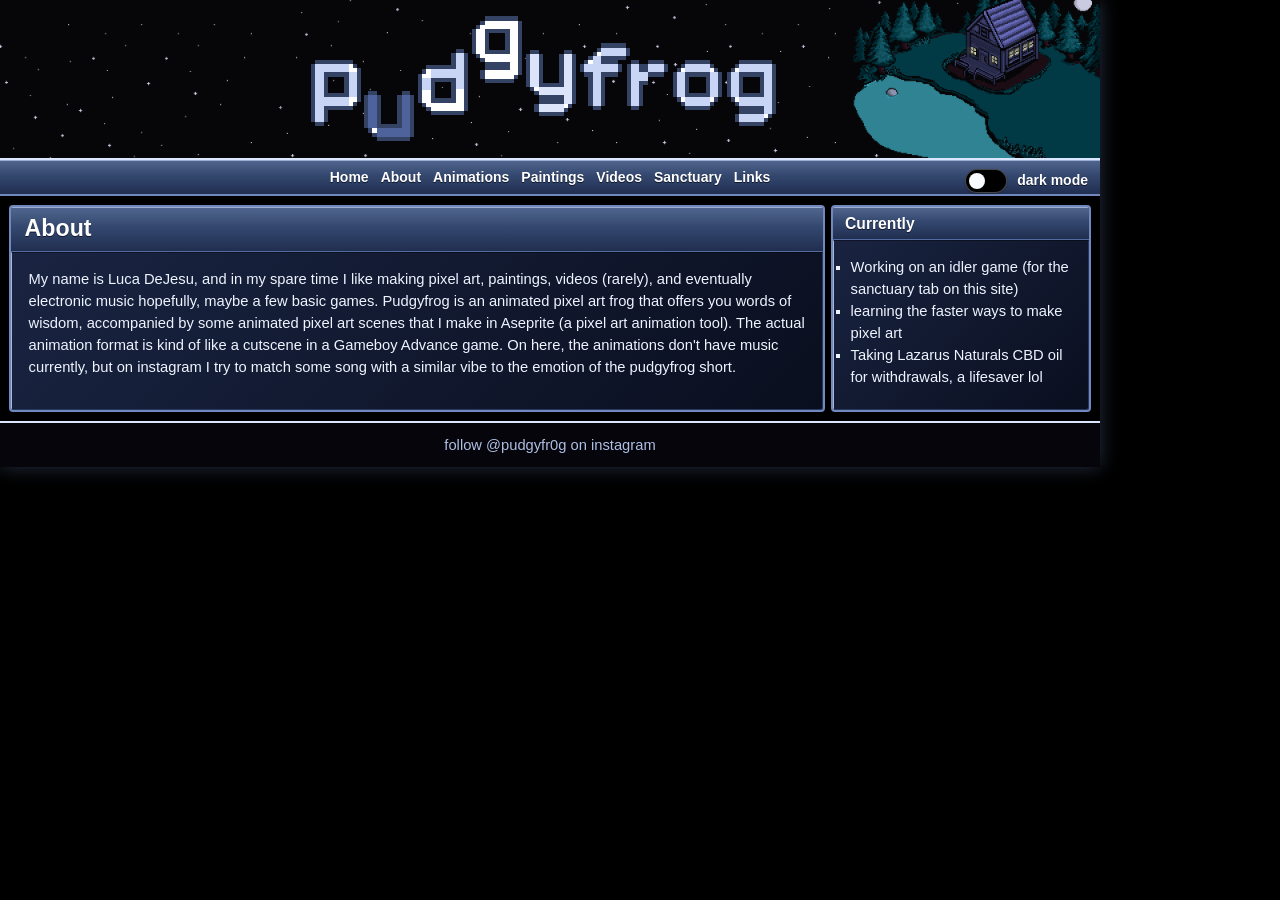
==== commit 1ec1eb00: "Update About page currently list" ====
--- a/about.html
+++ b/about.html
@@ -53,8 +53,9 @@
         <aside class="box">
           <h2>Currently</h2>
           <ul class="plain-list">
-            <li>Designing this website's UI</li>
-            <li>Making a new animation based on a painting I made</li>
+            <li>Working on an idler game (for the sanctuary tab on this site)</li>
+            <li>learning the faster ways to make pixel art</li>
+            <li>Taking Lazarus Naturals CBD oil for withdrawals, a lifesaver lol</li>
           </ul>
         </aside>
       </main>
